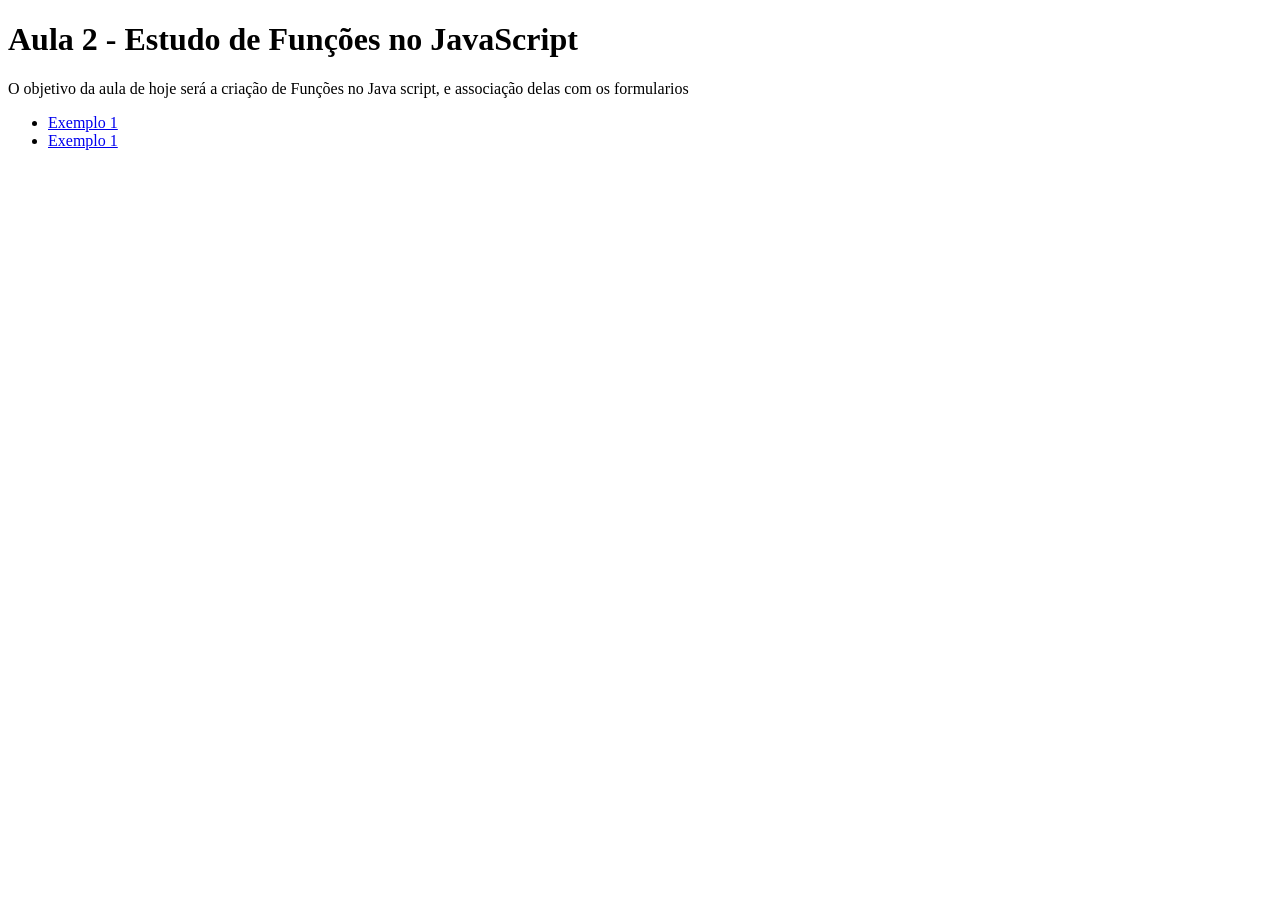
==== Aula2/index.html @ 98a31752 "25/03" ====
<!DOCTYPE html>
<html lang="en">
<head>
    <meta charset="UTF-8">
    <meta name="viewport" content="width=device-width, initial-scale=1.0">
    <title>Document</title>

</head>
<body>
    <h1> Aula 2 - Estudo de Funções no JavaScript</h1>

<div class="conteudo">

<p>
    O objetivo da aula de hoje será a criação de Funções no Java script, e associação delas com os formularios
</p>

<ul>
<li> <a href="exemplo1.hmtl">Exemplo 1</a></li>
<li> <a href="exemplo2.hmtl">Exemplo 1</a></li>
</ul>

</div>


</body>
</html>
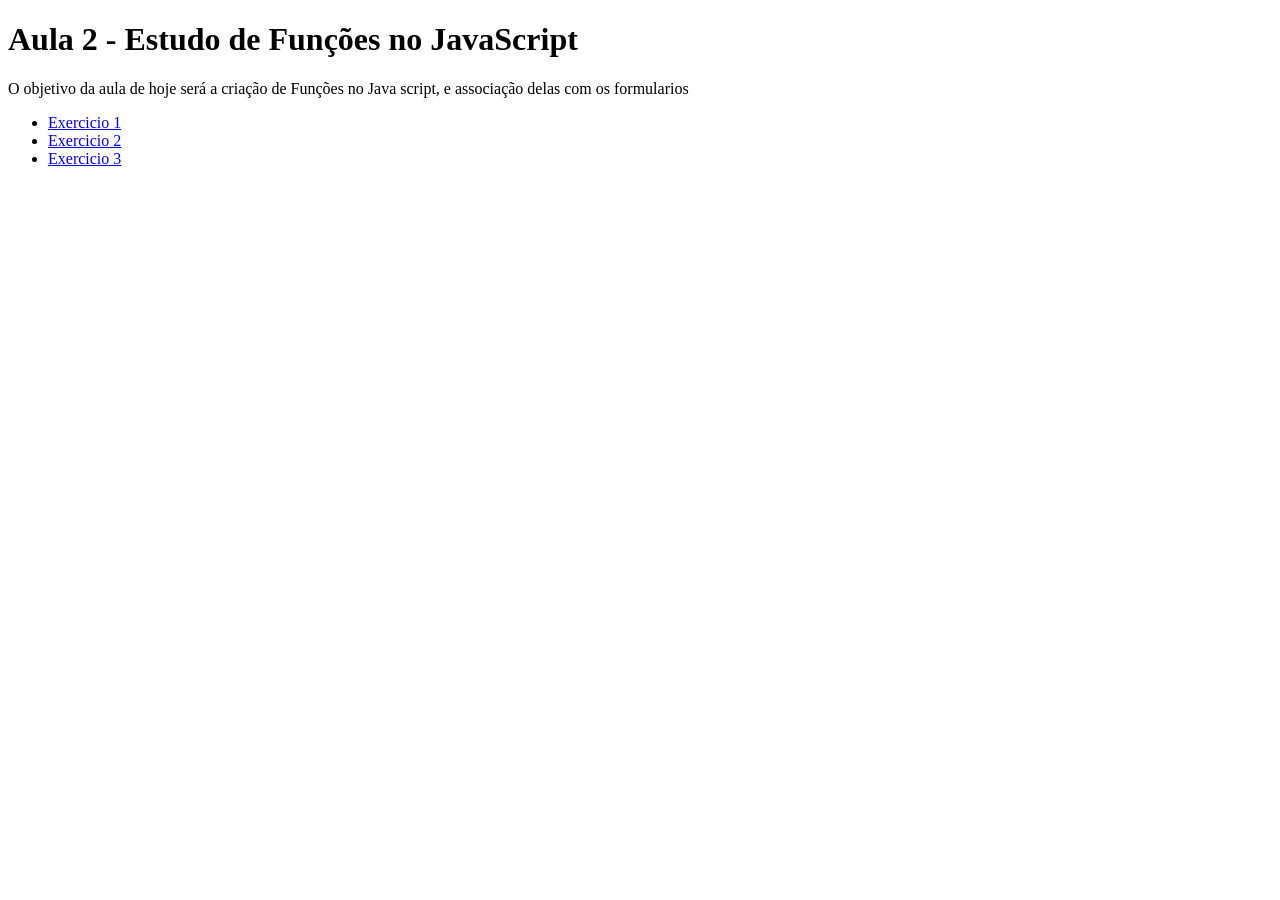
==== commit bcd8dc76: "08/04" ====
--- a/Aula2/index.html
+++ b/Aula2/index.html
@@ -16,8 +16,9 @@
 </p>
 
 <ul>
-<li> <a href="exemplo1.hmtl">Exemplo 1</a></li>
-<li> <a href="exemplo2.hmtl">Exemplo 1</a></li>
+<li> <a href="exercicio1.html">Exercicio 1</a></li>
+<li> <a href="exercicio2.html">Exercicio 2</a></li>
+<li> <a href="exercicio3.html">Exercicio 3</a></li>
 </ul>
 
 </div>
